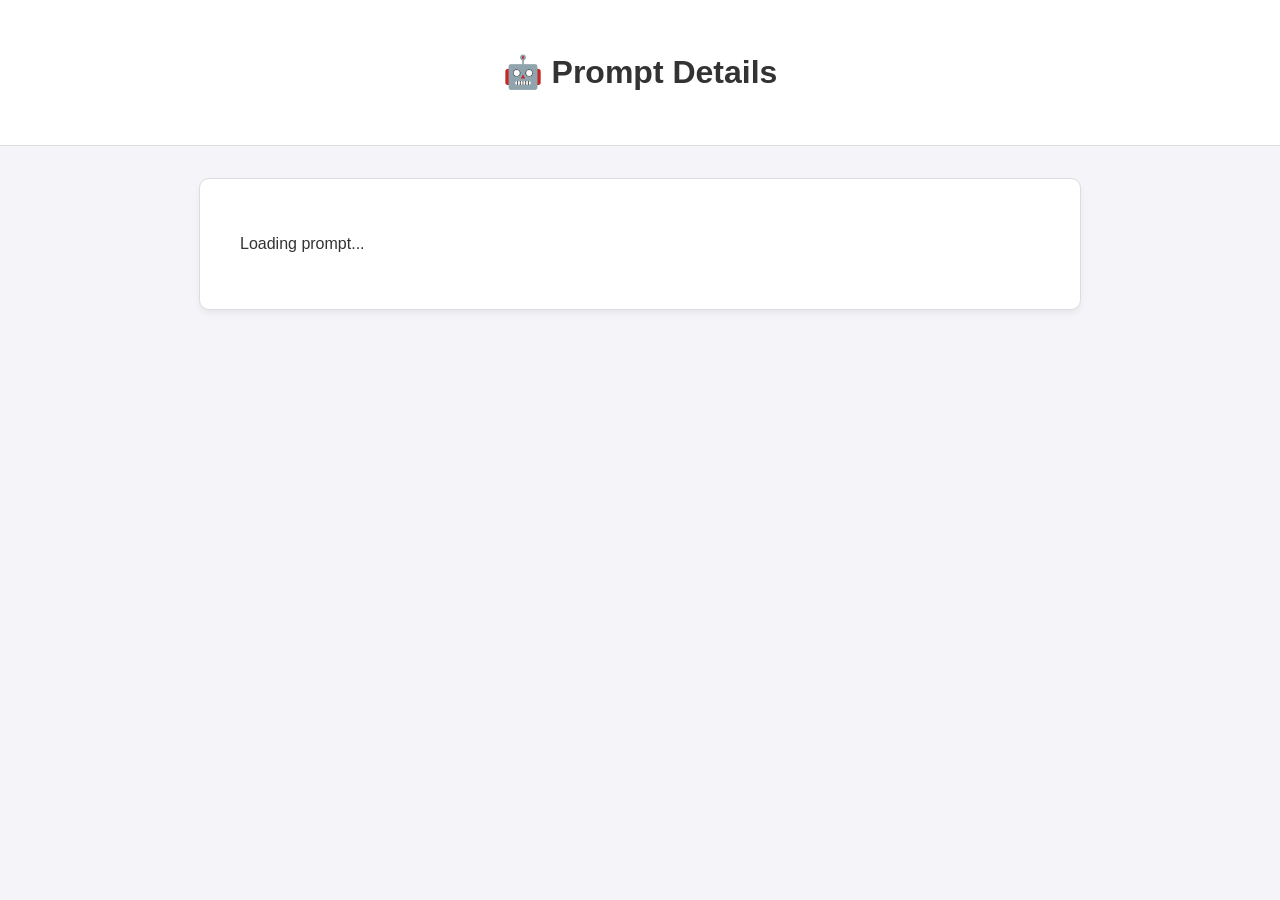
==== prompt.html @ 4492276f "Create prompt.html" ====
<!DOCTYPE html>
<html lang="en">
<head>
    <meta charset="UTF-8">
    <meta name="viewport" content="width=device-width, initial-scale=1.0">
    <title>View Prompt</title>
    <link rel="stylesheet" href="style.css">
</head>
<body>

    <header>
        <h1>🤖 Prompt Details</h1>
    </header>

    <main class="single-prompt-container" id="single-prompt-container">
        <p>Loading prompt...</p>
    </main>

    <!-- Connects to our new script below -->
    <script src="prompt.js"></script>
</body>
</html>
---- style.css ----
:root {
    --bg-color: #f4f4f9;
    --text-color: #333;
    --card-bg: #ffffff;
    --border-color: #ddd;
    
    /* BUTTON COLORS */
    --btn-blue: #2196F3;
    --btn-blue-hover: #1976D2;
    --btn-green: #4CAF50; 
}

body {
    font-family: 'Segoe UI', Tahoma, Geneva, Verdana, sans-serif;
    background-color: var(--bg-color);
    color: var(--text-color);
    margin: 0;
    padding: 0;
    overflow-x: hidden;
}

header {
    text-align: center;
    padding: 2rem 1rem;
    background-color: var(--card-bg);
    border-bottom: 1px solid var(--border-color);
}

.controls {
    margin-top: 1.5rem;
    display: flex;
    justify-content: center;
}

input[type="text"] {
    width: 400px;
    max-width: 100%;
    padding: 10px 15px;
    font-size: 1rem;
    border: 1px solid var(--border-color);
    border-radius: 5px;
    outline: none;
}

/* --- NEW LAYOUT: SIDEBAR + MAIN GRID --- */
.layout-wrapper {
    display: flex;
    max-width: 1400px;
    margin: 0 auto;
    padding: 2rem;
    gap: 2rem;
    align-items: flex-start; 
}

/* --- SIDEBAR STYLES --- */
.sidebar {
    width: 250px;
    flex-shrink: 0;
    background: var(--card-bg);
    padding: 20px;
    border-radius: 10px;
    border: 1px solid var(--border-color);
    box-shadow: 0 4px 6px rgba(0,0,0,0.05);
    
    position: sticky;
    top: 2rem; 
}

.sidebar-header h3 { margin: 0 0 5px 0; }
.sidebar-hint { font-size: 0.8rem; color: #888; margin: 0 0 15px 0; }

.category-list {
    display: flex;
    flex-direction: column;
    gap: 12px;
}

.category-item {
    display: flex;
    align-items: center;
    gap: 10px;
    cursor: pointer;
    font-size: 0.95rem;
    color: #444;
}

.category-item input {
    cursor: pointer;
    width: 16px;
    height: 16px;
}

/* --- MAIN CONTENT & GRID --- */
main {
    flex-grow: 1;
    min-width: 0; 
}

.prompt-count {
    font-size: 0.95rem;
    color: #666;
    margin-bottom: 15px;
    font-weight: 500;
    padding-bottom: 10px;
    border-bottom: 1px solid var(--border-color);
}

/* EXACTLY 3 COLUMNS */
.grid-container {
    display: grid;
    grid-template-columns: repeat(3, minmax(0, 1fr));
    gap: 20px;
    width: 100%;
}

/* Responsive adjustments */
@media (max-width: 1024px) {
    .grid-container { grid-template-columns: repeat(2, minmax(0, 1fr)); }
}
@media (max-width: 768px) {
    .layout-wrapper { flex-direction: column; }
    .sidebar { width: 100%; position: static; }
    .grid-container { grid-template-columns: minmax(0, 1fr); }
}

/* --- STRICT CARD SIZING --- */
.card {
    background: var(--card-bg);
    padding: 20px;
    border-radius: 10px;
    box-shadow: 0 4px 6px rgba(0,0,0,0.05);
    display: flex;
    flex-direction: column;
    border: 1px solid var(--border-color);
    height: 400px; 
    box-sizing: border-box;
}

.card-header {
    display: flex;
    justify-content: space-between;
    align-items: flex-start; /* Changed to flex-start so tag stays at the top if title wraps */
    margin-bottom: 12px;
    gap: 10px; /* Ensures title and tag never touch */
    /* Removed fixed height so it can grow if the title is long */
}

.card-header h3 {
    margin: 0;
    font-size: 1.1rem;
    line-height: 1.3;
    /* Removed nowrap and ellipsis so the text can naturally drop to a second line on mobile */
}

.category-tag {
    background: var(--bg-color);
    padding: 4px 8px;
    border-radius: 4px;
    font-size: 0.8rem;
    color: #666;
    white-space: nowrap;
    flex-shrink: 0; /* Forces the tag to keep its shape and not get squished by the title */
    margin-top: 2px; /* Aligns the tag nicely with the first line of the title */
}

.prompt-text {
    background: var(--bg-color);
    padding: 15px;
    border-radius: 5px;
    font-family: monospace;
    font-size: 0.85rem;
    line-height: 1.4;
    white-space: pre-wrap;
    color: #444;
    margin-bottom: 15px;

    word-break: break-word;       
    overflow-wrap: anywhere;      
    overflow-x: hidden;           

    flex: 1;
    min-height: 0; 
    overflow-y: auto; 
}

.prompt-text::-webkit-scrollbar { width: 8px; }
.prompt-text::-webkit-scrollbar-track { background: #f1f1f1; border-radius: 4px; }
.prompt-text::-webkit-scrollbar-thumb { background: #bbb; border-radius: 4px; }
.prompt-text::-webkit-scrollbar-thumb:hover { background: #888; }

/* --- BUTTON STYLES --- */
.copy-btn {
    background-color: var(--btn-blue);
    color: white;
    border: none;
    padding: 12px;
    border-radius: 5px;
    cursor: pointer;
    font-weight: bold;
    height: 45px;
    transition: background 0.2s;
    width: 100%;
}

.copy-btn:hover { background-color: var(--btn-blue-hover); }
.copy-btn.copied { background-color: var(--btn-green) !important; }

/* --- NEW ARROW BUTTON STYLES --- */
.card-actions {
    display: flex;
    gap: 10px;
    margin-top: auto; /* Pushes buttons to the bottom */
}

.copy-btn {
    flex-grow: 1; /* Makes copy button take up most of the space */
    width: auto; /* Overrides the previous 100% width */
}

.view-btn {
    background-color: var(--bg-color);
    color: var(--text-color);
    border: 1px solid var(--border-color);
    padding: 0 20px;
    border-radius: 5px;
    text-decoration: none;
    display: flex;
    align-items: center;
    justify-content: center;
    font-size: 1.2rem;
    transition: background 0.2s, transform 0.2s;
}

.view-btn:hover {
    background-color: #e2e2e2;
}

/* --- SINGLE PROMPT PAGE STYLES --- */
.single-prompt-container {
    max-width: 800px;
    margin: 2rem auto;
    background: var(--card-bg);
    padding: 2.5rem;
    border-radius: 10px;
    box-shadow: 0 4px 6px rgba(0,0,0,0.05);
    border: 1px solid var(--border-color);
}

.back-link {
    display: inline-block;
    margin-bottom: 1.5rem;
    color: var(--btn-blue);
    text-decoration: none;
    font-weight: bold;
}

.back-link:hover {
    text-decoration: underline;
}

.single-prompt-text {
    background: var(--bg-color);
    padding: 20px;
    border-radius: 5px;
    font-family: monospace;
    font-size: 1rem;
    line-height: 1.6;
    white-space: pre-wrap;
    color: #444;
    margin: 20px 0;
    word-break: break-word;
    overflow-wrap: anywhere;
}
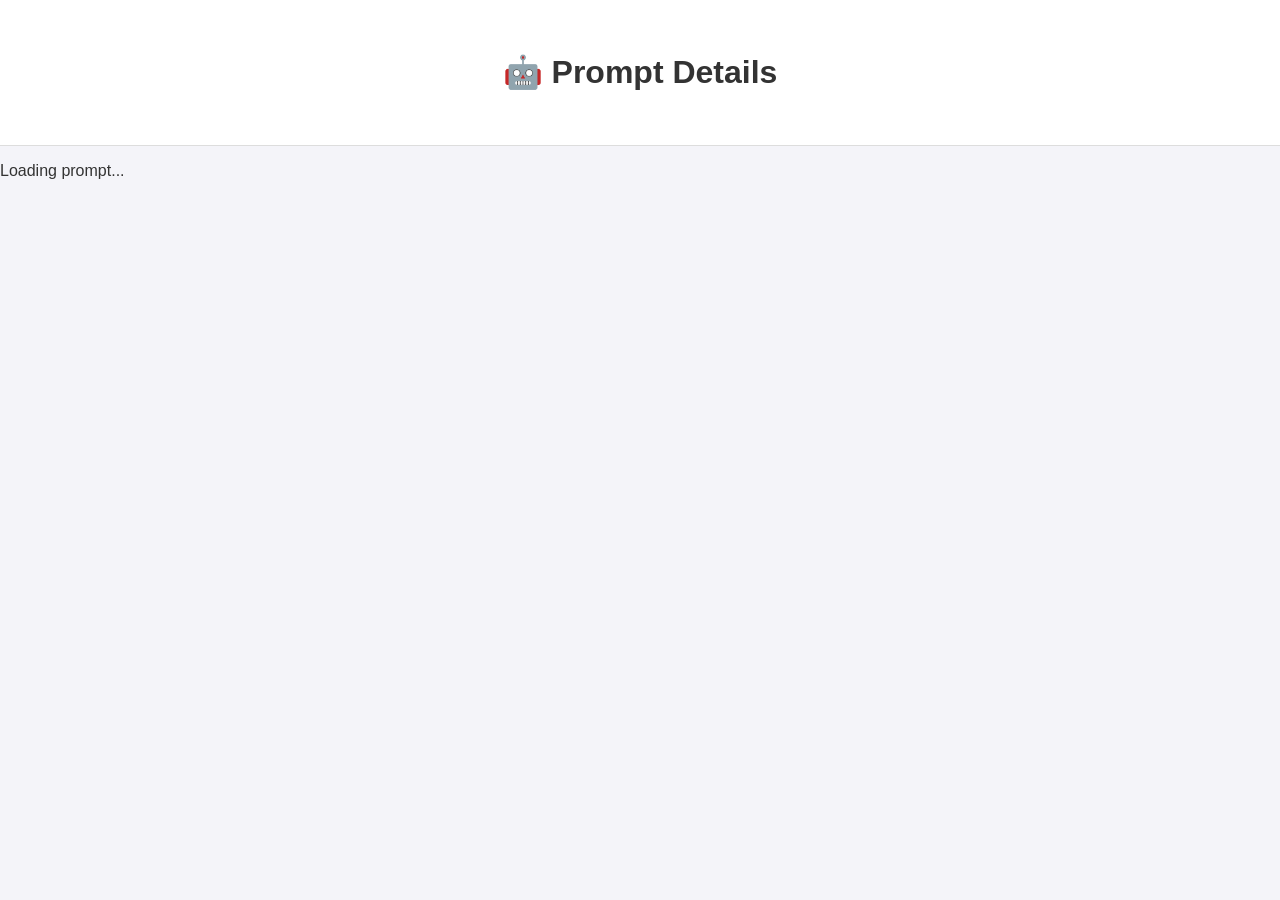
==== commit 31669121: "Create prompt.html" ====
--- a/prompt.html
+++ b/prompt.html
@@ -16,7 +16,6 @@
         <p>Loading prompt...</p>
     </main>
 
-    <!-- Connects to our new script below -->
     <script src="prompt.js"></script>
 </body>
 </html>
--- a/style.css
+++ b/style.css
@@ -3,8 +3,6 @@
     --text-color: #333;
     --card-bg: #ffffff;
     --border-color: #ddd;
-    
-    /* BUTTON COLORS */
     --btn-blue: #2196F3;
     --btn-blue-hover: #1976D2;
     --btn-green: #4CAF50; 
@@ -42,7 +40,7 @@
     outline: none;
 }
 
-/* --- NEW LAYOUT: SIDEBAR + MAIN GRID --- */
+/* --- LAYOUT: SIDEBAR + MAIN GRID --- */
 .layout-wrapper {
     display: flex;
     max-width: 1400px;
@@ -52,7 +50,6 @@
     align-items: flex-start; 
 }
 
-/* --- SIDEBAR STYLES --- */
 .sidebar {
     width: 250px;
     flex-shrink: 0;
@@ -61,7 +58,6 @@
     border-radius: 10px;
     border: 1px solid var(--border-color);
     box-shadow: 0 4px 6px rgba(0,0,0,0.05);
-    
     position: sticky;
     top: 2rem; 
 }
@@ -90,7 +86,6 @@
     height: 16px;
 }
 
-/* --- MAIN CONTENT & GRID --- */
 main {
     flex-grow: 1;
     min-width: 0; 
@@ -105,7 +100,7 @@
     border-bottom: 1px solid var(--border-color);
 }
 
-/* EXACTLY 3 COLUMNS */
+/* 3 COLUMNS */
 .grid-container {
     display: grid;
     grid-template-columns: repeat(3, minmax(0, 1fr));
@@ -113,7 +108,6 @@
     width: 100%;
 }
 
-/* Responsive adjustments */
 @media (max-width: 1024px) {
     .grid-container { grid-template-columns: repeat(2, minmax(0, 1fr)); }
 }
@@ -123,7 +117,7 @@
     .grid-container { grid-template-columns: minmax(0, 1fr); }
 }
 
-/* --- STRICT CARD SIZING --- */
+/* --- CARDS --- */
 .card {
     background: var(--card-bg);
     padding: 20px;
@@ -139,17 +133,15 @@
 .card-header {
     display: flex;
     justify-content: space-between;
-    align-items: flex-start; /* Changed to flex-start so tag stays at the top if title wraps */
+    align-items: flex-start;
     margin-bottom: 12px;
-    gap: 10px; /* Ensures title and tag never touch */
-    /* Removed fixed height so it can grow if the title is long */
+    gap: 10px;
 }
 
 .card-header h3 {
     margin: 0;
     font-size: 1.1rem;
     line-height: 1.3;
-    /* Removed nowrap and ellipsis so the text can naturally drop to a second line on mobile */
 }
 
 .category-tag {
@@ -159,8 +151,8 @@
     font-size: 0.8rem;
     color: #666;
     white-space: nowrap;
-    flex-shrink: 0; /* Forces the tag to keep its shape and not get squished by the title */
-    margin-top: 2px; /* Aligns the tag nicely with the first line of the title */
+    flex-shrink: 0;
+    margin-top: 2px;
 }
 
 .prompt-text {
@@ -173,11 +165,9 @@
     white-space: pre-wrap;
     color: #444;
     margin-bottom: 15px;
-
     word-break: break-word;       
     overflow-wrap: anywhere;      
     overflow-x: hidden;           
-
     flex: 1;
     min-height: 0; 
     overflow-y: auto; 
@@ -188,7 +178,13 @@
 .prompt-text::-webkit-scrollbar-thumb { background: #bbb; border-radius: 4px; }
 .prompt-text::-webkit-scrollbar-thumb:hover { background: #888; }
 
-/* --- BUTTON STYLES --- */
+/* --- CARD BUTTONS --- */
+.card-actions {
+    display: flex;
+    gap: 10px;
+    margin-top: auto; 
+}
+
 .copy-btn {
     background-color: var(--btn-blue);
     color: white;
@@ -199,23 +195,11 @@
     font-weight: bold;
     height: 45px;
     transition: background 0.2s;
-    width: 100%;
+    flex-grow: 1;
 }
 
 .copy-btn:hover { background-color: var(--btn-blue-hover); }
 .copy-btn.copied { background-color: var(--btn-green) !important; }
-
-/* --- NEW ARROW BUTTON STYLES --- */
-.card-actions {
-    display: flex;
-    gap: 10px;
-    margin-top: auto; /* Pushes buttons to the bottom */
-}
-
-.copy-btn {
-    flex-grow: 1; /* Makes copy button take up most of the space */
-    width: auto; /* Overrides the previous 100% width */
-}
 
 .view-btn {
     background-color: var(--bg-color);
@@ -223,39 +207,77 @@
     border: 1px solid var(--border-color);
     padding: 0 20px;
     border-radius: 5px;
-    text-decoration: none;
+    cursor: pointer;
+    font-size: 1.2rem;
     display: flex;
     align-items: center;
     justify-content: center;
-    font-size: 1.2rem;
-    transition: background 0.2s, transform 0.2s;
-}
-
-.view-btn:hover {
-    background-color: #e2e2e2;
-}
-
-/* --- SINGLE PROMPT PAGE STYLES --- */
-.single-prompt-container {
+    transition: background 0.2s;
+}
+
+.view-btn:hover { background-color: #e2e2e2; }
+
+/* --- POP-UP MODAL (SAME PAGE FULL SCREEN) --- */
+.modal-overlay {
+    position: fixed;
+    top: 0;
+    left: 0;
+    width: 100%;
+    height: 100%;
+    background: rgba(0, 0, 0, 0.6);
+    backdrop-filter: blur(4px);
+    display: flex;
+    justify-content: center;
+    align-items: center;
+    z-index: 1000;
+    opacity: 1;
+    transition: opacity 0.2s ease;
+}
+
+.modal-overlay.hidden {
+    opacity: 0;
+    pointer-events: none;
+}
+
+.modal-content {
+    background: var(--card-bg);
+    width: 90%;
     max-width: 800px;
-    margin: 2rem auto;
-    background: var(--card-bg);
+    max-height: 90vh;
+    border-radius: 12px;
     padding: 2.5rem;
-    border-radius: 10px;
-    box-shadow: 0 4px 6px rgba(0,0,0,0.05);
-    border: 1px solid var(--border-color);
-}
-
-.back-link {
-    display: inline-block;
-    margin-bottom: 1.5rem;
-    color: var(--btn-blue);
-    text-decoration: none;
-    font-weight: bold;
-}
-
-.back-link:hover {
-    text-decoration: underline;
+    box-shadow: 0 10px 25px rgba(0,0,0,0.2);
+    display: flex;
+    flex-direction: column;
+    position: relative;
+}
+
+.close-btn {
+    position: absolute;
+    top: 15px;
+    right: 20px;
+    background: none;
+    border: none;
+    font-size: 2rem;
+    color: #888;
+    cursor: pointer;
+    line-height: 1;
+}
+
+.close-btn:hover { color: #333; }
+
+.modal-header {
+    display: flex;
+    justify-content: space-between;
+    align-items: flex-start;
+    margin-bottom: 20px;
+    padding-right: 30px;
+}
+
+.modal-header h2 {
+    margin: 0;
+    font-size: 1.8rem;
+    color: var(--text-color);
 }
 
 .single-prompt-text {
@@ -267,7 +289,10 @@
     line-height: 1.6;
     white-space: pre-wrap;
     color: #444;
-    margin: 20px 0;
+    margin-bottom: 20px;
     word-break: break-word;
     overflow-wrap: anywhere;
-}
+    overflow-y: auto; 
+    flex-grow: 1;
+    min-height: 200px;
+}
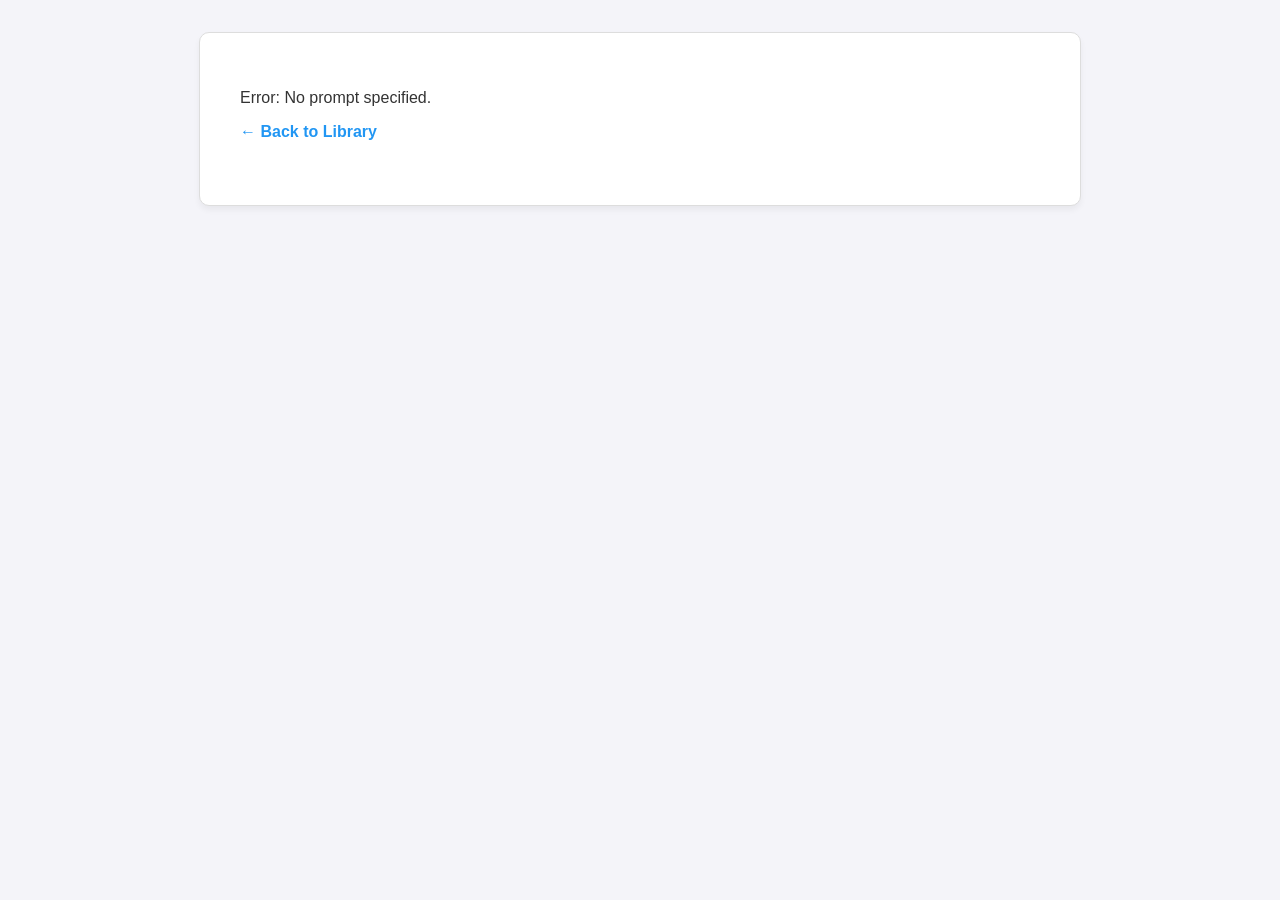
==== commit 9c907e04: "Update prompt.html" ====
--- a/prompt.html
+++ b/prompt.html
@@ -3,17 +3,18 @@
 <head>
     <meta charset="UTF-8">
     <meta name="viewport" content="width=device-width, initial-scale=1.0">
-    <title>View Prompt</title>
+    <!-- Title will be dynamically updated by JS -->
+    <title>Loading Prompt...</title> 
     <link rel="stylesheet" href="style.css">
 </head>
 <body>
 
-    <header>
-        <h1>🤖 Prompt Details</h1>
-    </header>
-
+    <!-- Professional layout container -->
     <main class="single-prompt-container" id="single-prompt-container">
-        <p>Loading prompt...</p>
+        <a href="index.html" class="back-link">← Back to Library</a>
+        <div id="prompt-content">
+            <p>Loading prompt...</p>
+        </div>
     </main>
 
     <script src="prompt.js"></script>
--- a/style.css
+++ b/style.css
@@ -40,7 +40,7 @@
     outline: none;
 }
 
-/* --- LAYOUT: SIDEBAR + MAIN GRID --- */
+/* --- MAIN LAYOUT --- */
 .layout-wrapper {
     display: flex;
     max-width: 1400px;
@@ -100,7 +100,6 @@
     border-bottom: 1px solid var(--border-color);
 }
 
-/* 3 COLUMNS */
 .grid-container {
     display: grid;
     grid-template-columns: repeat(3, minmax(0, 1fr));
@@ -207,78 +206,36 @@
     border: 1px solid var(--border-color);
     padding: 0 20px;
     border-radius: 5px;
-    cursor: pointer;
-    font-size: 1.2rem;
+    text-decoration: none;
     display: flex;
     align-items: center;
     justify-content: center;
+    font-size: 1.2rem;
     transition: background 0.2s;
 }
 
 .view-btn:hover { background-color: #e2e2e2; }
 
-/* --- POP-UP MODAL (SAME PAGE FULL SCREEN) --- */
-.modal-overlay {
-    position: fixed;
-    top: 0;
-    left: 0;
-    width: 100%;
-    height: 100%;
-    background: rgba(0, 0, 0, 0.6);
-    backdrop-filter: blur(4px);
-    display: flex;
-    justify-content: center;
-    align-items: center;
-    z-index: 1000;
-    opacity: 1;
-    transition: opacity 0.2s ease;
-}
-
-.modal-overlay.hidden {
-    opacity: 0;
-    pointer-events: none;
-}
-
-.modal-content {
+/* --- SINGLE PROMPT PAGE STYLES --- */
+.single-prompt-container {
+    max-width: 800px;
+    margin: 2rem auto;
     background: var(--card-bg);
-    width: 90%;
-    max-width: 800px;
-    max-height: 90vh;
-    border-radius: 12px;
     padding: 2.5rem;
-    box-shadow: 0 10px 25px rgba(0,0,0,0.2);
-    display: flex;
-    flex-direction: column;
-    position: relative;
-}
-
-.close-btn {
-    position: absolute;
-    top: 15px;
-    right: 20px;
-    background: none;
-    border: none;
-    font-size: 2rem;
-    color: #888;
-    cursor: pointer;
-    line-height: 1;
-}
-
-.close-btn:hover { color: #333; }
-
-.modal-header {
-    display: flex;
-    justify-content: space-between;
-    align-items: flex-start;
-    margin-bottom: 20px;
-    padding-right: 30px;
-}
-
-.modal-header h2 {
-    margin: 0;
-    font-size: 1.8rem;
-    color: var(--text-color);
-}
+    border-radius: 10px;
+    box-shadow: 0 4px 6px rgba(0,0,0,0.05);
+    border: 1px solid var(--border-color);
+}
+
+.back-link {
+    display: inline-block;
+    margin-bottom: 1.5rem;
+    color: var(--btn-blue);
+    text-decoration: none;
+    font-weight: bold;
+}
+
+.back-link:hover { text-decoration: underline; }
 
 .single-prompt-text {
     background: var(--bg-color);
@@ -289,10 +246,7 @@
     line-height: 1.6;
     white-space: pre-wrap;
     color: #444;
-    margin-bottom: 20px;
+    margin: 20px 0;
     word-break: break-word;
     overflow-wrap: anywhere;
-    overflow-y: auto; 
-    flex-grow: 1;
-    min-height: 200px;
-}
+}
